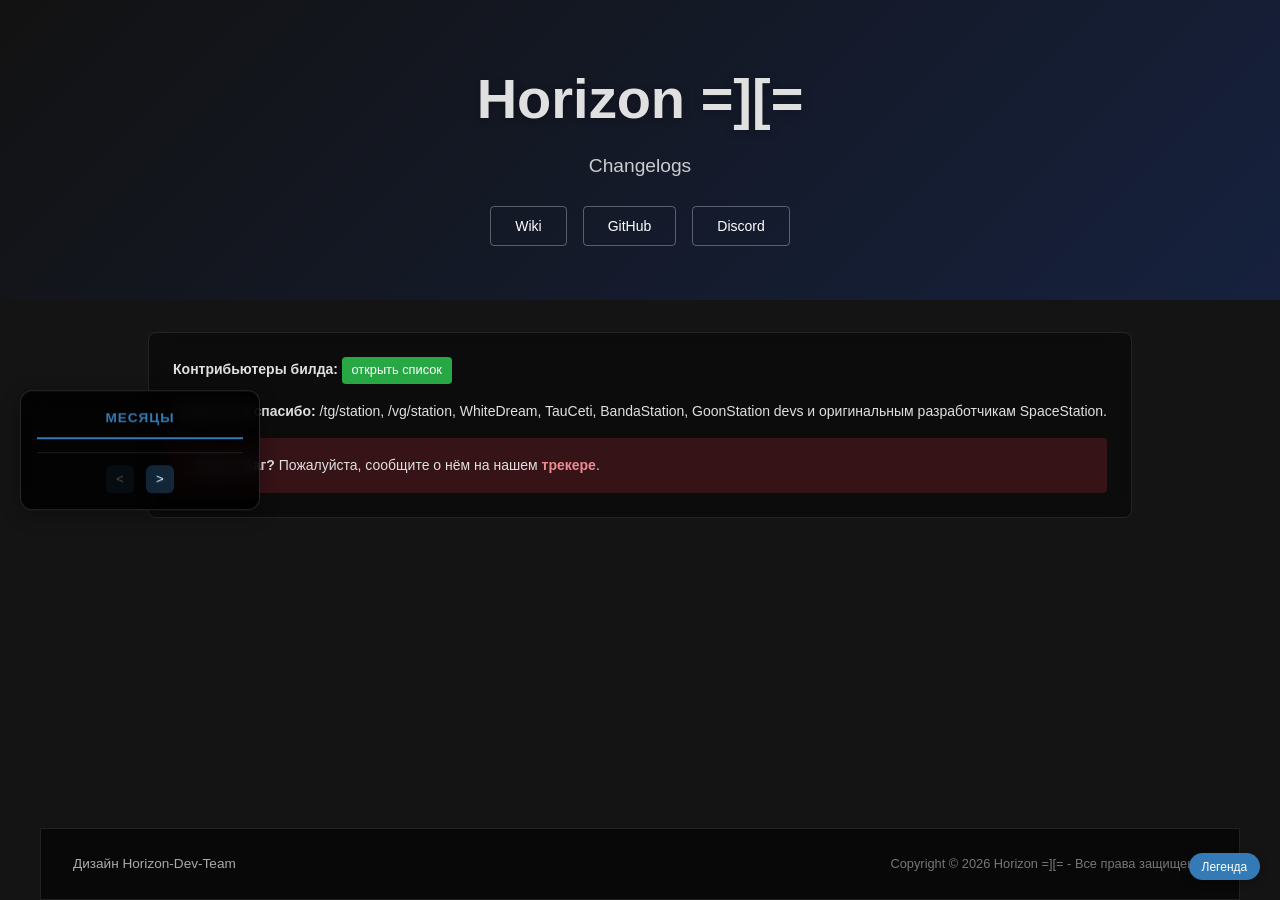
==== index_template.html @ 280d1e89 "changes prt1" ====
<!doctype html>
<html lang="ru">

<head>
  <title>Horizon "=][=" Changelogs</title>
  <base target="_blank">
  <meta charset="UTF-8">
  <meta name="description" content="Чейнджлоги Horizon =][=">
  <meta name="theme-color" content="#141c26">
  <meta http-equiv="X-UA-Compatible" content="IE=edge">
  <meta name="viewport" content="width=device-width, initial-scale=1">
  <meta name="apple-mobile-web-app-title" content="Horizon changelogs">
  <meta name="apple-mobile-web-app-status-bar-style" content="black">
  <meta name="apple-mobile-web-app-capable" content="yes">

  <link rel="icon" href="static/favicon.ico">
  <link rel="stylesheet" href="https://cdnjs.cloudflare.com/ajax/libs/font-awesome/6.7.2/css/all.min.css">
  <link rel="stylesheet" href="style/style.css">
  <script defer src="static/script.js"></script>
</head>

<body>
  <div class="app">
    <!-- HEADER -->
    <header class="header">
      <div class="header-bg">
        <div class="layer1"></div>
        <div class="layer2"></div>
        <div class="layer3"></div>
      </div>
      <div class="header-content">
        <h1>Horizon =][=</h1>
        <p class="lead">Changelogs</p>
        <nav class="header-nav">
          <a href="https://horizon-dev-team.github.io/handbook/" class="btn btn-outline" role="button">Wiki</a>
          <a href="https://github.com/horizon-dev-team/HORIZON-Project-Prototype" class="btn btn-outline"
            role="button">GitHub</a>
          <a href="https://discord.gg/" class="btn btn-outline" role="button">Discord</a>
        </nav>
      </div>
    </header>

    <!-- MAIN CONTENT -->
    <main class="container">
      <div class="bgimage" aria-hidden="true">
        <img src="static/bg-logo.svg" alt="">
      </div>

      <aside class="sidebar-filter">
        <div class="sidebar-filter-content">
          <div class="dates-list">
            <h3 class="sidebar-title">Месяцы</h3>
            <ul id="months-list-container">
            </ul>

            <div class="dates-pagination">
              <button class="pagination-prev" id="pagination-prev" disabled>
                &lt;
              </button>
              <button class="pagination-next" id="pagination-next">
                &gt;
              </button>
            </div>
          </div>
        </div>
      </aside>

      <div class="main-content">
        <div class="info-section">
          <div class="info-card">
            <p><strong>Контрибьютеры билда:</strong>
              <a href="https://github.com/horizon-dev-team/HORIZON-Project-Prototype/graphs/contributors"
                class="btn btn-success btn-sm">открыть список</a>
            </p>
            <p><strong>Отдельное спасибо:</strong> /tg/station, /vg/station, WhiteDream, TauCeti, BandaStation,
              GoonStation devs и оригинальным разработчикам SpaceStation.</p>
            <div class="alert alert-danger">
              <strong>Нашли баг?</strong> Пожалуйста, сообщите о нём на нашем
              <a
                href="https://github.com/horizon-dev-team/HORIZON-Project-Prototype/issues"><strong>трекере</strong></a>.
            </div>
          </div>
        </div>

        <!-- CHANGELOGS -->
        <div id="changelogs">
        <!-- Сюда будут вставлены сгенерированные чейнджлоги -->
        </div>
    </main>
  <!-- Legend -->
  <div class="legend-container">
    <button id="open-legend-button" class="btn-legend">Легенда</button>
    <div id="legend-text" class="legend-content">
      <div class="legend-grid">
        <div class="legend-item bugfix">Исправлена ошибка</div>
        <div class="legend-item rscadd">Новый контент, фичи</div>
        <div class="legend-item rscdel">Удаление контента, откаты фич</div>
        <div class="legend-item balance">Правки баланса</div>
        <div class="legend-item map">Карты, Руины и их изменение</div>
        <div class="legend-item ship">Корабли и их изменения</div>
        <div class="legend-item image">Респрайты, новые спрайты</div>
        <div class="legend-item sound">Звуки и всё, что с ними связано</div>
        <div class="legend-item tweak">Небольшие правки и изменения</div>
        <div class="legend-item qol">Упрощено использование механики</div>
        <div class="legend-item code_imp">Технические правки кода</div>
        <div class="legend-item refactor">Переработка кода</div>
        <div class="legend-item spellcheck">Исправление текста</div>
        <div class="legend-item localization">Перевод с Английского на Русский</div>
        <div class="legend-item admin">Изменения в кнопках администрации</div>
        <div class="legend-item server">Настройки конфигурации сервера</div>
      </div>
      <button id="close-legend-button" class="fas fa-times btn-close-legend"></button>
    </div>
  </div>
  <!-- FOOTER -->
  <div class="footer">
    <div class="footer-content">
      <div class="footer-left">Дизайн Horizon-Dev-Team</div>
      <div class="footer-right">Copyright © 2026 Horizon =][= - Все права защищены.</div>
    </div>
  </div>
  <script defer src="static/legend.js"></script>
  <script defer src="static/filter.js"></script>
</body>
</html>
---- style/style.css ----
* {
  margin: 0;
  padding: 0;
  box-sizing: border-box;
}

html, body {
  height: 100%;
  overflow-x: hidden;
}

body {
  background: linear-gradient(135deg, #141414 0%, #141414 100%);
  color: #e0e0e0;
  font-family: -apple-system, BlinkMacSystemFont, "Segoe UI", "Iosevka Aile Web", sans-serif;
  font-size: 14px;
  line-height: 1.6;
}

.app {
  min-height: 100vh;
  display: flex;
  flex-direction: column;
}

::-webkit-scrollbar {
  width: 12px;
  height: 12px;
}

::-webkit-scrollbar-track {
  background: #1a1a1f;
  border-radius: 6px;
}

::-webkit-scrollbar-thumb {
  background: #3a3a44;
  border-radius: 6px;
}
::-webkit-scrollbar-thumb:hover {
  background: #5a5a66;
}

.header {
  position: relative;
  min-height: 300px;
  display: flex;
  align-items: center;
  justify-content: center;
  text-align: center;
  overflow: hidden;
  background: linear-gradient(135deg, #121212 0%, #16213e 100%);
}

.header-bg {
  position: absolute;
  top: 0;
  left: 0;
  width: 100%;
  height: 100%;
  z-index: 0;
  opacity: 0.4;
}

@keyframes animateBackground {
  from {
    background-position: 0 0;
  }
  to {
    background-position: 0 -960px;
  }
}
.layer1, .layer2, .layer3 {
  position: absolute;
  width: 100%;
  height: 100%;
  top: 0;
  left: 0;
  background-repeat: repeat;
  pointer-events: none;
}

.layer1 {
  background-image: url("../img/layer1_fancy.png");
  animation: animateBackground 80s linear infinite;
}

.layer2 {
  background-image: url("../img/layer2_fancy.png");
  animation: animateBackground 40s linear infinite;
}

.layer3 {
  background-image: url("../img/layer3_fancy.png");
  animation: animateBackground 20s linear infinite;
}

.header-content {
  position: relative;
  z-index: 1;
  padding: 3rem 2rem;
}

.header h1 {
  font-size: 3.5rem;
  font-weight: 700;
  margin-bottom: 0.5rem;
  text-shadow: 0 2px 10px rgba(0, 0, 0, 0.3);
}

.header .lead {
  font-size: 1.2rem;
  opacity: 0.9;
  margin-bottom: 1.5rem;
}

.header-nav {
  display: flex;
  gap: 1rem;
  justify-content: center;
  flex-wrap: wrap;
}

.btn-outline {
  display: inline-block;
  padding: 0.5rem 1.5rem;
  border: 1px solid rgba(255, 255, 255, 0.3);
  background: transparent;
  color: #fff;
  text-decoration: none;
  border-radius: 4px;
  transition: all 0.3s;
}
.btn-outline:hover {
  background: rgba(255, 255, 255, 0.1);
  border-color: rgba(255, 255, 255, 0.5);
  color: #fff;
}

.container {
  max-width: 1200px;
  margin: 0 auto;
  padding: 2rem 0;
  flex: 1;
}
@media (max-width: 1240px) {
  .container {
    max-width: 95%;
  }
}
@media (max-width: 992px) {
  .container {
    padding: 2rem 0;
  }
}

.bgimage {
  position: fixed;
  top: 10%;
  bottom: 0;
  left: 0;
  right: 0;
  display: flex;
  justify-content: center;
  z-index: -1;
  opacity: 0.2;
}
.bgimage img {
  width: 60vmin;
}

.info-section {
  margin-bottom: 1rem;
}

.info-card {
  background: rgba(0, 0, 0, 0.4);
  border: 1px solid rgba(255, 255, 255, 0.1);
  border-radius: 8px;
  padding: 1.5rem;
  backdrop-filter: blur(10px);
}
.info-card p {
  margin-bottom: 1rem;
}
.info-card p:last-child {
  margin-bottom: 0;
}

.alert {
  background: rgba(220, 53, 69, 0.2);
  border-left: 4px solid #dc3545;
  padding: 1rem;
  border-radius: 4px;
}
.alert a {
  color: rgb(235.0632911392, 139.9367088608, 149.0506329114);
  text-decoration: none;
}
.alert a:hover {
  text-decoration: underline;
}

.btn-success {
  background: #28a745;
  color: #fff;
  padding: 0.25rem 0.75rem;
  border-radius: 4px;
  text-decoration: none;
  font-size: 0.85rem;
  display: inline-block;
  transition: background 0.3s;
}
.btn-success:hover {
  background: #218838;
  color: #fff;
}

.btn-sm {
  font-size: 0.8rem;
  padding: 0.2rem 0.6rem;
}

.date-header {
  font-size: 1.8rem;
  font-weight: 700;
  border-bottom: 3px solid #337ab7;
  width: 30%;
  margin-left: auto;
  margin-right: auto;
  text-align: center;
}

.changelog-date-section {
  margin-bottom: 2rem;
  text-align: center;
}
.changelog-date-section .date-header {
  margin-left: auto;
  margin-right: auto;
}
.changelog-date-section .source-group {
  text-align: left;
}

.source-group {
  margin-bottom: 2rem;
}

.source-header {
  font-size: 1.3rem;
  color: #337ab7;
  margin-bottom: 1rem;
  padding-left: 0.5rem;
  border-left: 3px solid #337ab7;
}

@media (max-width: 768px) {
  .header h1 {
    font-size: 2rem;
  }
  .container {
    padding: 1rem;
  }
  .date-header {
    font-size: 1.4rem;
  }
  .source-header {
    font-size: 1.1rem;
  }
}
.changelog-card {
  display: flex;
  background: rgba(0, 0, 0, 0.4);
  border: 1px solid rgba(255, 255, 255, 0.1);
  margin-bottom: 1rem;
  overflow: hidden;
  transition: transform 0.2s, box-shadow 0.2s;
  backdrop-filter: blur(5px);
}
.changelog-card:hover {
  transform: translateY(-2px);
  box-shadow: 0 4px 12px rgba(0, 0, 0, 0.3);
  background: rgba(0, 0, 0, 0.5);
}

.card-main {
  flex: 1;
  padding: 1rem;
}

.card-content {
  flex: 1;
}

.card-title {
  font-size: 1rem;
  margin-bottom: 0.25rem;
  display: flex;
  flex-wrap: wrap;
  align-items: center;
  gap: 0.5rem;
}
.card-title a {
  color: #fff;
  text-decoration: none;
  transition: color 0.2s;
}
.card-title a:hover {
  color: #5bc0de;
  text-decoration: underline;
}

.pr-number {
  display: inline-flex;
  align-items: center;
  gap: 0.4rem;
  background: rgb(139.7299270073, 76.6058394161, 245.3941605839);
  color: #fff;
  padding: 0.2rem 0.6rem;
  border-radius: 20px;
  font-size: 0.7rem;
  font-weight: 500;
  text-decoration: none;
  transition: all 0.2s;
}
.pr-number::before {
  font-family: "Font Awesome 6 Free";
  content: "\f126";
  font-weight: 900;
  font-size: 0.65rem;
}
.pr-number:hover {
  background: rgb(155.3649635036, 100.802919708, 246.697080292);
  box-shadow: 0 2px 4px rgba(0, 0, 0, 0.2);
  color: #fff;
  text-decoration: none;
}
.pr-number:hover {
  background: #ab7df8;
  box-shadow: 0 0 8px rgba(171, 125, 248, 0.6);
  color: #fff;
}

.card-sidebar {
  width: 180px;
  background: rgba(0, 0, 0, 0.3);
  border-left: 1px solid rgba(255, 255, 255, 0.1);
  padding: 1rem;
  display: flex;
  flex-direction: column;
  gap: 0.75rem;
}
.card-sidebar .pr-number {
  display: inline-flex;
  align-items: center;
  justify-content: center;
  gap: 0.4rem;
  background: rgba(255, 255, 255, 0.08);
  color: #ccc;
  padding: 0.3rem 0.6rem;
  border-radius: 4px;
  font-size: 0.7rem;
  font-weight: 500;
  text-decoration: none;
  transition: all 0.15s ease;
  width: 100%;
  text-align: center;
  border: 1px solid rgba(255, 255, 255, 0.15);
}
.card-sidebar .pr-number::before {
  font-family: "Font Awesome 6 Free";
  content: "\f126";
  font-weight: 900;
  font-size: 0.65rem;
}
.card-sidebar .pr-number:hover {
  background: rgba(171, 125, 248, 0.15);
  border-color: #ab7df8;
  color: #ab7df8;
  text-decoration: none;
}
.card-sidebar .pr-number:hover::before {
  color: #ab7df8;
}

.card-meta {
  font-size: 0.8rem;
  color: #aaa;
  margin-bottom: 0.75rem;
  display: flex;
  align-items: center;
  gap: 0.5rem;
  flex-wrap: wrap;
}

.author {
  color: #f39c12;
  text-decoration: none;
  display: inline-flex;
  align-items: center;
  gap: 0.3rem;
}
.author::before {
  font-family: "Font Awesome 6 Free";
  content: "\f007";
  font-weight: 900;
  font-size: 0.7rem;
}

.card-sidebar {
  width: 180px;
  background: rgba(0, 0, 0, 0.3);
  border-left: 1px solid rgba(255, 255, 255, 0.1);
  padding: 1rem;
  display: flex;
  flex-direction: column;
  gap: 0.75rem;
}

.sidebar-info {
  font-size: 0.75rem;
  color: #aaa;
  display: flex;
  flex-direction: column;
  gap: 0.5rem;
}
.sidebar-info div {
  display: flex;
  align-items: center;
  gap: 0.5rem;
}
.sidebar-info i {
  width: 16px;
  color: #777;
}

@media (max-width: 768px) {
  .changelog-card {
    flex-direction: column;
  }
  .card-main {
    padding: 0.75rem;
  }
  .card-sidebar {
    width: 100%;
    border-left: none;
    border-top: 1px solid rgba(255, 255, 255, 0.1);
    flex-direction: row;
    justify-content: space-between;
    align-items: center;
    padding: 0.75rem;
  }
  .card-sidebar .pr-number {
    width: auto;
    min-width: 70px;
    padding: 0.3rem 0.6rem;
    font-size: 0.7rem;
    margin: 0;
  }
  .card-sidebar .sidebar-info {
    flex-direction: row;
    gap: 0.75rem;
    width: auto;
  }
  .card-sidebar .sidebar-info div {
    font-size: 0.7rem;
  }
  .card-sidebar .sidebar-info div i {
    font-size: 0.65rem;
  }
  .card-title {
    font-size: 0.8rem;
    margin-bottom: 0.25rem;
  }
  .card-meta {
    font-size: 0.7rem;
    margin-bottom: 0.5rem;
  }
  .changelog li {
    font-size: 0.75rem;
    padding: 2px 6px 2px 5px;
    margin-bottom: 3px;
  }
  .date-header {
    font-size: 1rem;
    border-bottom-width: 2px;
    padding-bottom: 0.25rem;
    margin-bottom: 0.5rem;
  }
}
.fix, .admin, .bugfix, .add, .rscadd, .del, .rscdel,
.refactor, .code_imp, .image, .qol, .sound, .spellcheck,
.ru, .localization, .tweak, .performance, .experiment,
.balance, .map, .ship, .server, .label-changelog {
  background-color: rgba(51.25, 51.25, 51.25, 0.5);
}
.fix::before, .admin::before, .bugfix::before, .add::before, .rscadd::before, .del::before, .rscdel::before,
.refactor::before, .code_imp::before, .image::before, .qol::before, .sound::before, .spellcheck::before,
.ru::before, .localization::before, .tweak::before, .performance::before, .experiment::before,
.balance::before, .map::before, .ship::before, .server::before, .label-changelog::before {
  font-family: "Font Awesome 6 Free";
  font-weight: 900;
  margin-right: 8px;
  display: inline-block;
}

.bugfix::before {
  content: "\f188";
  color: #99dba1;
}

.rscadd::before {
  content: "\f058";
  color: #23c358;
}

.rscdel::before {
  content: "\f057";
  color: #dd3c3c;
}

.image::before {
  content: "\f03e";
  color: #54e0e0;
}

.map::before {
  content: "\f279";
  color: #54e0e0;
}

.ship::before {
  content: "\f197";
  color: #54e0e0;
}

.sound::before {
  content: "\f025";
  color: #54e0e0;
}

.spellcheck::before {
  content: "\f891";
  color: #fff;
}

.ru::before, .localization::before {
  content: "\f1ab";
  color: #fff;
}

.tweak::before {
  content: "\f0ad";
  color: #23c358;
}

.qol::before {
  content: "\f4be";
  color: #23c358;
}

.performance::before {
  content: "\f0e4";
  color: #f2a60d;
}

.experiment::before {
  content: "\f0c3";
  color: #f2a60d;
}

.balance::before {
  content: "\f516";
  color: #fcd203;
}

.refactor::before {
  content: "\f1c0";
  color: #888;
}

.code_imp::before {
  content: "\f121";
  color: #708090;
}

.admin::before {
  content: "\f505";
  color: #bb47d1;
}

.server::before {
  content: "\f233";
  color: #bb47d1;
}

.label-changelog::before {
  content: "\f02e";
  color: rgb(51.25, 51.25, 51.25);
}

.changelog li.bugfix {
  border-left-color: #99dba1 !important;
}
.changelog li.rscadd {
  border-left-color: #23c358 !important;
}
.changelog li.rscdel {
  border-left-color: #dd3c3c !important;
}
.changelog li.balance {
  border-left-color: #fcd203 !important;
}
.changelog li.qol {
  border-left-color: #23c358 !important;
}
.changelog li.spellcheck {
  border-left-color: #fff !important;
}
.changelog li.admin {
  border-left-color: #bb47d1 !important;
}
.changelog li.refactor {
  border-left-color: #888 !important;
}
.changelog li.image {
  border-left-color: #54e0e0 !important;
}
.changelog li.map {
  border-left-color: #54e0e0 !important;
}
.changelog li.ship {
  border-left-color: #54e0e0 !important;
}
.changelog li.sound {
  border-left-color: #54e0e0 !important;
}
.changelog li.tweak {
  border-left-color: #23c358 !important;
}
.changelog li.code_imp {
  border-left-color: #708090 !important;
}
.changelog li.performance {
  border-left-color: #f2a60d !important;
}
.changelog li.experiment {
  border-left-color: #f2a60d !important;
}
.changelog li.server {
  border-left-color: #bb47d1 !important;
}
.changelog li.localization {
  border-left-color: #fff !important;
}
.changelog li.ru {
  border-left-color: #fff !important;
}

.sidebar-filter {
  position: absolute;
  left: 20px;
  top: 0;
  width: 240px;
  z-index: 100;
}
@media (max-width: 992px) {
  .sidebar-filter {
    position: static;
    width: 100%;
    margin-bottom: 2rem;
  }
}

.sidebar-filter-content {
  position: sticky;
  top: 20px;
  background: rgba(0, 0, 0, 0.75);
  backdrop-filter: blur(10px);
  border: 1px solid rgba(255, 255, 255, 0.15);
  border-radius: 12px;
  padding: 1rem;
  box-shadow: 0 4px 20px rgba(0, 0, 0, 0.3);
}
@media (max-width: 992px) {
  .sidebar-filter-content {
    position: static;
    backdrop-filter: blur(5px);
  }
}

.sidebar-title {
  font-size: 0.8rem;
  font-weight: 600;
  margin-bottom: 0.8rem;
  padding-bottom: 0.5rem;
  border-bottom: 2px solid #337ab7;
  color: #337ab7;
  text-transform: uppercase;
  letter-spacing: 1px;
  text-align: center;
}

@media (max-width: 992px) {
  .dates-desktop {
    display: none;
  }
}

.dates-mobile {
  display: none;
}
@media (max-width: 992px) {
  .dates-mobile {
    display: block;
  }
}

.dates-list ul {
  list-style: none;
  margin: 0;
  padding: 0;
}
.dates-list ul li {
  cursor: pointer;
  padding: 8px 12px;
  margin: 4px 0;
  border-radius: 6px;
  transition: all 0.2s;
  text-align: center;
}
.dates-list ul li b {
  color: #aaa;
  font-weight: 500;
  font-size: 0.85rem;
  transition: color 0.2s;
}
.dates-list ul li:hover {
  background: rgba(51, 122, 183, 0.2);
  transform: translateX(3px);
}
.dates-list ul li:hover b {
  color: rgb(118.9230769231, 171.7179487179, 217.0769230769);
}
.dates-list ul li.active {
  background: #337ab7;
}
.dates-list ul li.active b {
  color: #fff;
  font-weight: 600;
}
.dates-list ul li.active:hover {
  background: #286090;
  transform: translateX(0);
}

.dates-pagination {
  display: flex;
  align-items: center;
  justify-content: center;
  gap: 0.75rem;
  margin-top: 0.75rem;
  padding-top: 0.75rem;
  border-top: 1px solid rgba(255, 255, 255, 0.1);
}
.dates-pagination button {
  background: rgba(51, 122, 183, 0.3);
  border: none;
  width: 28px;
  height: 28px;
  border-radius: 6px;
  cursor: pointer;
  color: #fff;
  transition: all 0.2s;
  display: flex;
  align-items: center;
  justify-content: center;
}
.dates-pagination button i {
  font-size: 0.7rem;
}
.dates-pagination button:hover:not(:disabled) {
  background: #337ab7;
  transform: scale(1.05);
}
.dates-pagination button:disabled {
  opacity: 0.3;
  cursor: not-allowed;
}
.dates-pagination .pagination-info {
  font-size: 0.7rem;
  color: #aaa;
}

.dates-mobile select {
  width: 100%;
  padding: 8px 12px;
  background: rgba(0, 0, 0, 0.5);
  border: 1px solid rgba(255, 255, 255, 0.2);
  border-radius: 6px;
  color: #fff;
  font-size: 0.85rem;
  cursor: pointer;
}
.dates-mobile select:hover {
  background: rgba(51, 122, 183, 0.2);
  border-color: #337ab7;
}
.dates-mobile select:focus {
  outline: none;
  border-color: #337ab7;
}

.main-content {
  max-width: 1200px;
  margin: 0 auto;
}
@media (max-width: 992px) {
  .main-content {
    max-width: 100%;
  }
}

.legend-container {
  position: fixed;
  right: 20px;
  bottom: 20px;
  z-index: 200;
}
@media (max-width: 768px) {
  .legend-container {
    right: 10px;
    bottom: 10px;
  }
}

.btn-legend {
  background: #337ab7;
  color: #fff;
  border: none;
  padding: 0.4rem 0.8rem;
  border-radius: 20px;
  cursor: pointer;
  font-size: 0.75rem;
  transition: all 0.3s ease;
  display: inline-flex;
  align-items: center;
  gap: 0.4rem;
  box-shadow: 0 2px 8px rgba(0, 0, 0, 0.3);
}
.btn-legend i {
  font-size: 0.7rem;
}
.btn-legend:hover {
  background: #286090;
  transform: translateY(-2px);
  box-shadow: 0 4px 12px rgba(51, 122, 183, 0.4);
}

.legend-content {
  display: none;
  position: fixed;
  right: 20px;
  bottom: 60px;
  width: 320px;
  max-height: 70vh;
  background: rgba(0, 0, 0, 0.95);
  backdrop-filter: blur(10px);
  border: 1px solid rgba(255, 255, 255, 0.2);
  border-radius: 12px;
  padding: 1rem;
  box-shadow: 0 8px 32px rgba(0, 0, 0, 0.4);
  overflow-y: auto;
}
@media (max-width: 768px) {
  .legend-content {
    right: 10px;
    bottom: 50px;
    width: calc(100% - 20px);
    max-width: 320px;
  }
}
.legend-content.show {
  display: block;
  animation: fadeInUp 0.3s ease-out;
}
.legend-content.hide {
  animation: fadeOutDown 0.3s ease-out;
}

@keyframes fadeInUp {
  from {
    opacity: 0;
    transform: translateY(20px);
  }
  to {
    opacity: 1;
    transform: translateY(0);
  }
}
@keyframes fadeOutDown {
  from {
    opacity: 1;
    transform: translateY(0);
  }
  to {
    opacity: 0;
    transform: translateY(20px);
  }
}
.legend-grid {
  display: flex;
  flex-direction: column;
  gap: 0.5rem;
}

.legend-item {
  padding: 6px 8px;
  border-left: 3px solid;
  font-size: 0.75rem;
  transition: all 0.2s;
  border-radius: 0 6px 6px 0;
}
.legend-item i {
  margin-right: 8px;
  width: 20px;
}
.legend-item:hover {
  transform: translateX(4px);
  background: rgba(255, 255, 255, 0.05);
}
.legend-item.bugfix {
  border-left-color: #99dba1;
}
.legend-item.rscadd {
  border-left-color: #23c358;
}
.legend-item.rscdel {
  border-left-color: #dd3c3c;
}
.legend-item.map {
  border-left-color: #54e0e0;
}
.legend-item.ship {
  border-left-color: #54e0e0;
}
.legend-item.image {
  border-left-color: #54e0e0;
}
.legend-item.sound {
  border-left-color: #54e0e0;
}
.legend-item.balance {
  border-left-color: #fcd203;
}
.legend-item.tweak {
  border-left-color: #23c358;
}
.legend-item.qol {
  border-left-color: #23c358;
}
.legend-item.code_imp {
  border-left-color: #708090;
}
.legend-item.refactor {
  border-left-color: #888;
}
.legend-item.experiment {
  border-left-color: #f2a60d;
}
.legend-item.performance {
  border-left-color: #f2a60d;
}
.legend-item.spellcheck {
  border-left-color: #fff;
}
.legend-item.localization {
  border-left-color: #fff;
}
.legend-item.admin {
  border-left-color: #bb47d1;
}
.legend-item.server {
  border-left-color: #bb47d1;
}

.btn-close-legend {
  position: absolute;
  top: 0.5rem;
  right: 0.5rem;
  background: #dc3545;
  color: #fff;
  border: none;
  width: 24px;
  height: 24px;
  border-radius: 6px;
  cursor: pointer;
  transition: all 0.3s;
  display: flex;
  align-items: center;
  justify-content: center;
  padding: 0;
}

.footer {
  width: 100%;
  max-width: 1200px;
  margin: 0 auto;
  background: rgba(0, 0, 0, 0.6);
  border: 1px solid rgba(255, 255, 255, 0.1);
  padding: 1.5rem 2rem;
}
@media (max-width: 1240px) {
  .footer {
    max-width: 95%;
  }
}
@media (max-width: 992px) {
  .footer {
    padding: 1.25rem 1.5rem;
  }
}
@media (max-width: 768px) {
  .footer {
    max-width: 100%;
    padding: 1rem;
  }
}

.footer-content {
  margin: 0 auto;
  display: flex;
  justify-content: space-between;
  align-items: center;
  flex-wrap: wrap;
  gap: 1rem;
}
@media (max-width: 768px) {
  .footer-content {
    flex-direction: column;
    text-align: center;
    gap: 0.75rem;
  }
}

.footer-left {
  font-size: 0.85rem;
  color: #aaa;
}
.footer-left a {
  color: #28a745;
  text-decoration: none;
  padding: 0.2rem 0.5rem;
  border-radius: 4px;
  transition: all 0.2s;
}
.footer-left a:hover {
  background: rgba(40, 167, 69, 0.2);
  color: rgb(51.6956521739, 206.3043478261, 87);
}
@media (max-width: 768px) {
  .footer-left {
    font-size: 0.8rem;
  }
}

.footer-right {
  font-size: 0.8rem;
  color: #777;
}
@media (max-width: 768px) {
  .footer-right {
    font-size: 0.75rem;
  }
}

.sidebar-filter {
  position: fixed;
  left: 20px;
  top: 50%;
  transform: translateY(-50%);
  width: 240px;
  z-index: 100;
}
@media (max-width: 992px) {
  .sidebar-filter {
    position: static;
    transform: none;
    width: 100%;
    margin-bottom: 2rem;
  }
}

.sidebar-filter-content {
  background: rgba(0, 0, 0, 0.85);
  backdrop-filter: blur(10px);
  border: 1px solid rgba(255, 255, 255, 0.15);
  border-radius: 12px;
  padding: 1rem;
  box-shadow: 0 4px 20px rgba(0, 0, 0, 0.3);
}

.sidebar-title {
  font-size: 0.85rem;
  font-weight: 600;
  margin-bottom: 0.8rem;
  padding-bottom: 0.5rem;
  border-bottom: 2px solid #337ab7;
  color: #337ab7;
  text-transform: uppercase;
  letter-spacing: 1px;
  text-align: center;
}

.current-month {
  margin-bottom: 1rem;
}

.month-trigger {
  background: rgba(51, 122, 183, 0.2);
  border: 1px solid rgba(51, 122, 183, 0.5);
  border-radius: 8px;
  padding: 10px 12px;
  cursor: pointer;
  display: flex;
  align-items: center;
  justify-content: space-between;
  transition: all 0.2s;
}
.month-trigger b {
  color: #337ab7;
  font-size: 0.9rem;
  font-weight: 600;
}
.month-trigger .month-arrow {
  color: #337ab7;
  font-size: 0.7rem;
  transition: transform 0.2s;
}
.month-trigger:hover {
  background: rgba(51, 122, 183, 0.3);
  border-color: #337ab7;
}

.dates-dropdown {
  list-style: none;
  margin: 0;
  margin-top: 8px;
  padding: 0;
  max-height: 0;
  overflow: hidden;
  transition: max-height 0.3s ease-out;
}
.dates-dropdown.open {
  max-height: 300px;
  overflow-y: auto;
}
.dates-dropdown.open::-webkit-scrollbar {
  width: 4px;
}
.dates-dropdown.open::-webkit-scrollbar-track {
  background: rgba(255, 255, 255, 0.1);
  border-radius: 4px;
}
.dates-dropdown.open::-webkit-scrollbar-thumb {
  background: #337ab7;
  border-radius: 4px;
}
.dates-dropdown li {
  cursor: pointer;
  padding: 8px 12px;
  margin: 4px 0;
  border-radius: 6px;
  text-align: center;
  transition: all 0.2s;
}
.dates-dropdown li b {
  color: #aaa;
  font-weight: 500;
  font-size: 0.85rem;
}
.dates-dropdown li:hover {
  background: rgba(51, 122, 183, 0.2);
}
.dates-dropdown li:hover b {
  color: rgb(118.9230769231, 171.7179487179, 217.0769230769);
}
.dates-dropdown li.active {
  background: #337ab7;
}
.dates-dropdown li.active b {
  color: #fff;
  font-weight: 600;
}

.month-navigation {
  display: flex;
  align-items: center;
  justify-content: center;
  gap: 1rem;
  padding-top: 0.75rem;
  border-top: 1px solid rgba(255, 255, 255, 0.1);
}
.month-navigation button {
  background: rgba(51, 122, 183, 0.3);
  border: none;
  width: 32px;
  height: 32px;
  border-radius: 8px;
  cursor: pointer;
  color: #fff;
  font-size: 1rem;
  font-weight: bold;
  transition: all 0.2s;
}
.month-navigation button:hover:not(:disabled) {
  background: #337ab7;
  transform: scale(1.05);
}
.month-navigation button:disabled {
  opacity: 0.3;
  cursor: not-allowed;
}

.changelog {
  list-style: none;
  padding: 0;
  margin: 0;
}
.changelog li {
  padding: 2px 10px 2px 5px;
  margin: 0 0 5px 0;
  border-left: 3px solid;
  background-position: 6px center;
  background-repeat: no-repeat;
  word-wrap: break-word;
}

/*# sourceMappingURL=style.css.map */
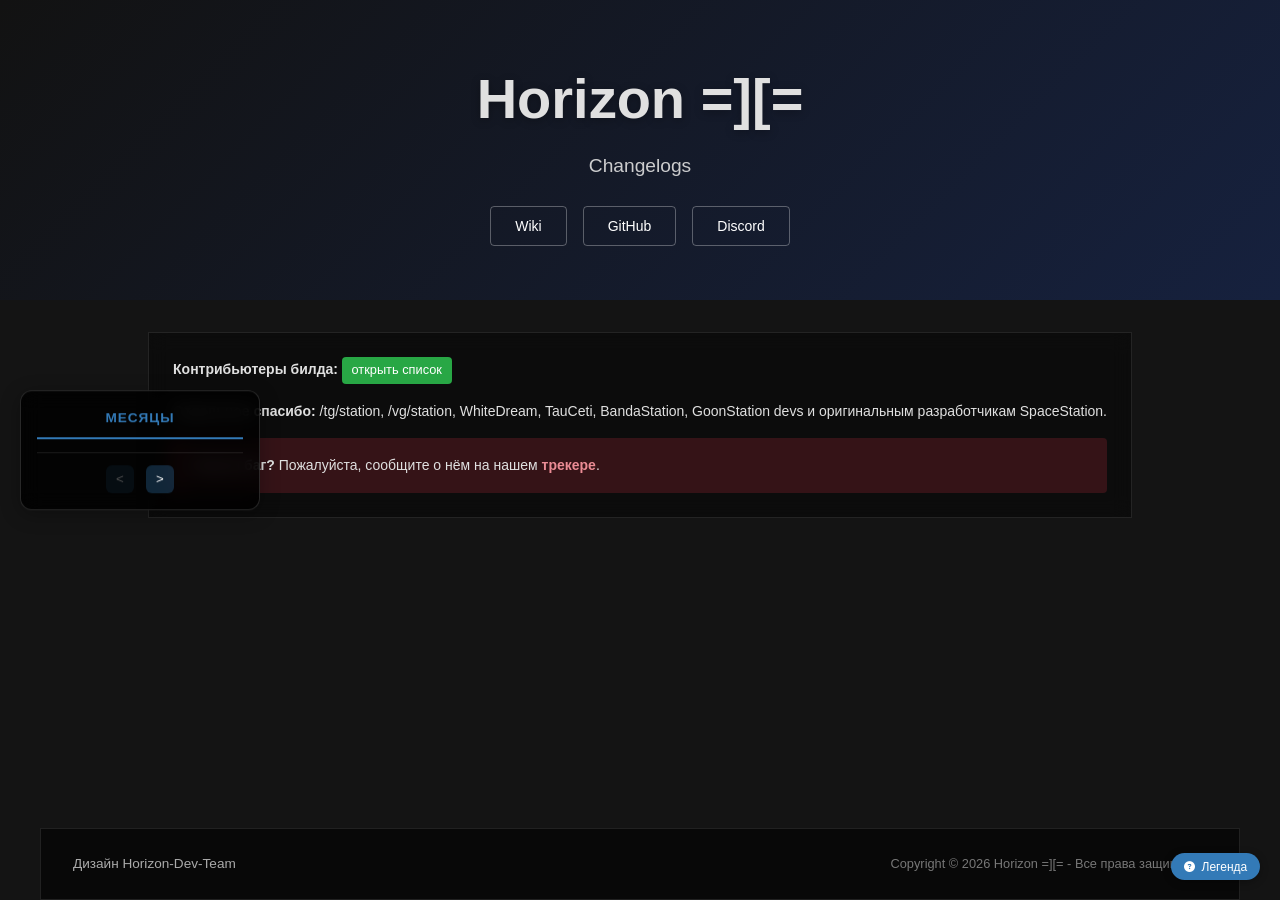
==== commit 0c920fbb: "style fixes" ====
--- a/index_template.html
+++ b/index_template.html
@@ -109,7 +109,6 @@
         <div class="legend-item admin">Изменения в кнопках администрации</div>
         <div class="legend-item server">Настройки конфигурации сервера</div>
       </div>
-      <button id="close-legend-button" class="fas fa-times btn-close-legend"></button>
     </div>
   </div>
   <!-- FOOTER -->
--- a/style/style.css
+++ b/style/style.css
@@ -176,7 +176,6 @@
 .info-card {
   background: rgba(0, 0, 0, 0.4);
   border: 1px solid rgba(255, 255, 255, 0.1);
-  border-radius: 8px;
   padding: 1.5rem;
   backdrop-filter: blur(10px);
 }
@@ -658,6 +657,16 @@
   border-left-color: #fff !important;
 }
 
+.fas,
+.far,
+.fab {
+  display: inline-flex;
+  align-items: center;
+  justify-content: center;
+  line-height: 1;
+  vertical-align: middle;
+}
+
 .sidebar-filter {
   position: absolute;
   left: 20px;
@@ -849,13 +858,20 @@
   gap: 0.4rem;
   box-shadow: 0 2px 8px rgba(0, 0, 0, 0.3);
 }
-.btn-legend i {
+.btn-legend::before {
+  font-family: "Font Awesome 6 Free";
+  content: "\f059";
+  font-weight: 900;
   font-size: 0.7rem;
 }
 .btn-legend:hover {
   background: #286090;
-  transform: translateY(-2px);
-  box-shadow: 0 4px 12px rgba(51, 122, 183, 0.4);
+  transform: translateY(-1px);
+}
+.btn-legend.active {
+  background: rgb(34.3269230769, 82.1153846154, 123.1730769231);
+  box-shadow: inset 0 1px 3px rgba(0, 0, 0, 0.3);
+  transform: translateY(0);
 }
 
 .legend-content {
@@ -872,6 +888,9 @@
   padding: 1rem;
   box-shadow: 0 8px 32px rgba(0, 0, 0, 0.4);
   overflow-y: auto;
+  opacity: 0;
+  transform: translateY(20px);
+  transition: opacity 0.3s ease, transform 0.3s ease;
 }
 @media (max-width: 768px) {
   .legend-content {
@@ -882,33 +901,18 @@
   }
 }
 .legend-content.show {
-  display: block;
-  animation: fadeInUp 0.3s ease-out;
+  opacity: 1;
+  transform: translateY(0);
 }
 .legend-content.hide {
-  animation: fadeOutDown 0.3s ease-out;
-}
-
-@keyframes fadeInUp {
-  from {
-    opacity: 0;
-    transform: translateY(20px);
-  }
-  to {
-    opacity: 1;
-    transform: translateY(0);
-  }
-}
-@keyframes fadeOutDown {
-  from {
-    opacity: 1;
-    transform: translateY(0);
-  }
-  to {
-    opacity: 0;
-    transform: translateY(20px);
-  }
-}
+  opacity: 0;
+  transform: translateY(20px);
+}
+
+.btn-close-legend {
+  display: none;
+}
+
 .legend-grid {
   display: flex;
   flex-direction: column;
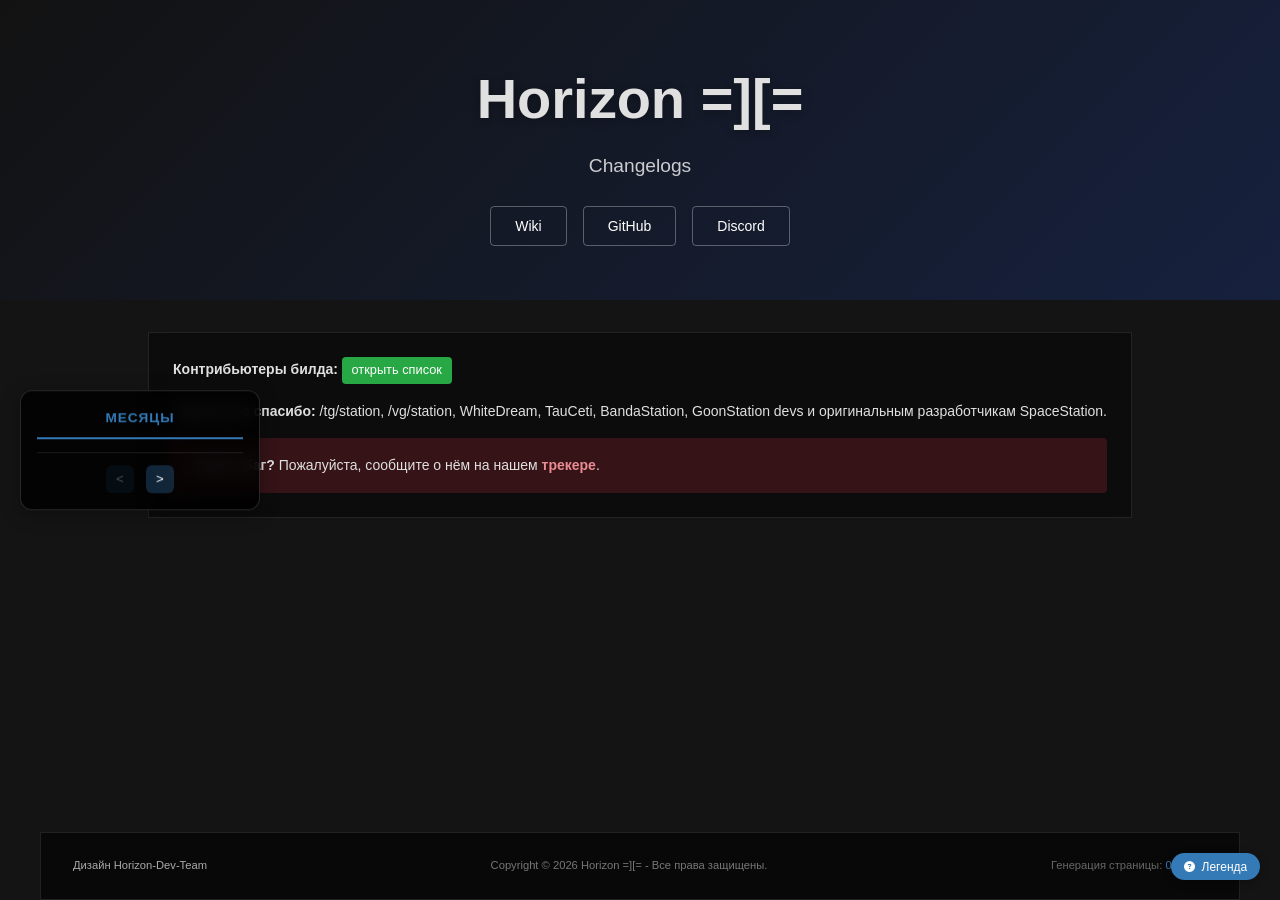
==== commit 257c9d67: "remove: renamed script and fix" ====
--- a/index_template.html
+++ b/index_template.html
@@ -16,7 +16,6 @@
   <link rel="icon" href="static/favicon.ico">
   <link rel="stylesheet" href="https://cdnjs.cloudflare.com/ajax/libs/font-awesome/6.7.2/css/all.min.css">
   <link rel="stylesheet" href="style/style.css">
-  <script defer src="static/script.js"></script>
 </head>
 
 <body>
@@ -116,6 +115,7 @@
     <div class="footer-content">
       <div class="footer-left">Дизайн Horizon-Dev-Team</div>
       <div class="footer-right">Copyright © 2026 Horizon =][= - Все права защищены.</div>
+      <div class="footer-load-time">Генерация страницы: <span id="load-time">...</span> сек</div>
     </div>
   </div>
   <script defer src="static/legend.js"></script>
--- a/style/style.css
+++ b/style/style.css
@@ -1033,50 +1033,44 @@
 }
 
 .footer-content {
-  margin: 0 auto;
   display: flex;
   justify-content: space-between;
   align-items: center;
   flex-wrap: wrap;
-  gap: 1rem;
+  gap: 0.5rem;
 }
 @media (max-width: 768px) {
   .footer-content {
     flex-direction: column;
     text-align: center;
-    gap: 0.75rem;
+    gap: 0.5rem;
+  }
+}
+
+.footer-left,
+.footer-right,
+.footer-load-time {
+  font-size: 0.7rem;
+  color: #777;
+}
+@media (max-width: 768px) {
+  .footer-left,
+  .footer-right,
+  .footer-load-time {
+    font-size: 0.65rem;
   }
 }
 
 .footer-left {
-  font-size: 0.85rem;
   color: #aaa;
 }
-.footer-left a {
-  color: #28a745;
-  text-decoration: none;
-  padding: 0.2rem 0.5rem;
-  border-radius: 4px;
-  transition: all 0.2s;
-}
-.footer-left a:hover {
-  background: rgba(40, 167, 69, 0.2);
-  color: rgb(51.6956521739, 206.3043478261, 87);
-}
-@media (max-width: 768px) {
-  .footer-left {
-    font-size: 0.8rem;
-  }
-}
-
-.footer-right {
-  font-size: 0.8rem;
-  color: #777;
-}
-@media (max-width: 768px) {
-  .footer-right {
-    font-size: 0.75rem;
-  }
+
+.footer-load-time {
+  color: #666;
+}
+.footer-load-time span {
+  color: #337ab7;
+  font-weight: 500;
 }
 
 .sidebar-filter {
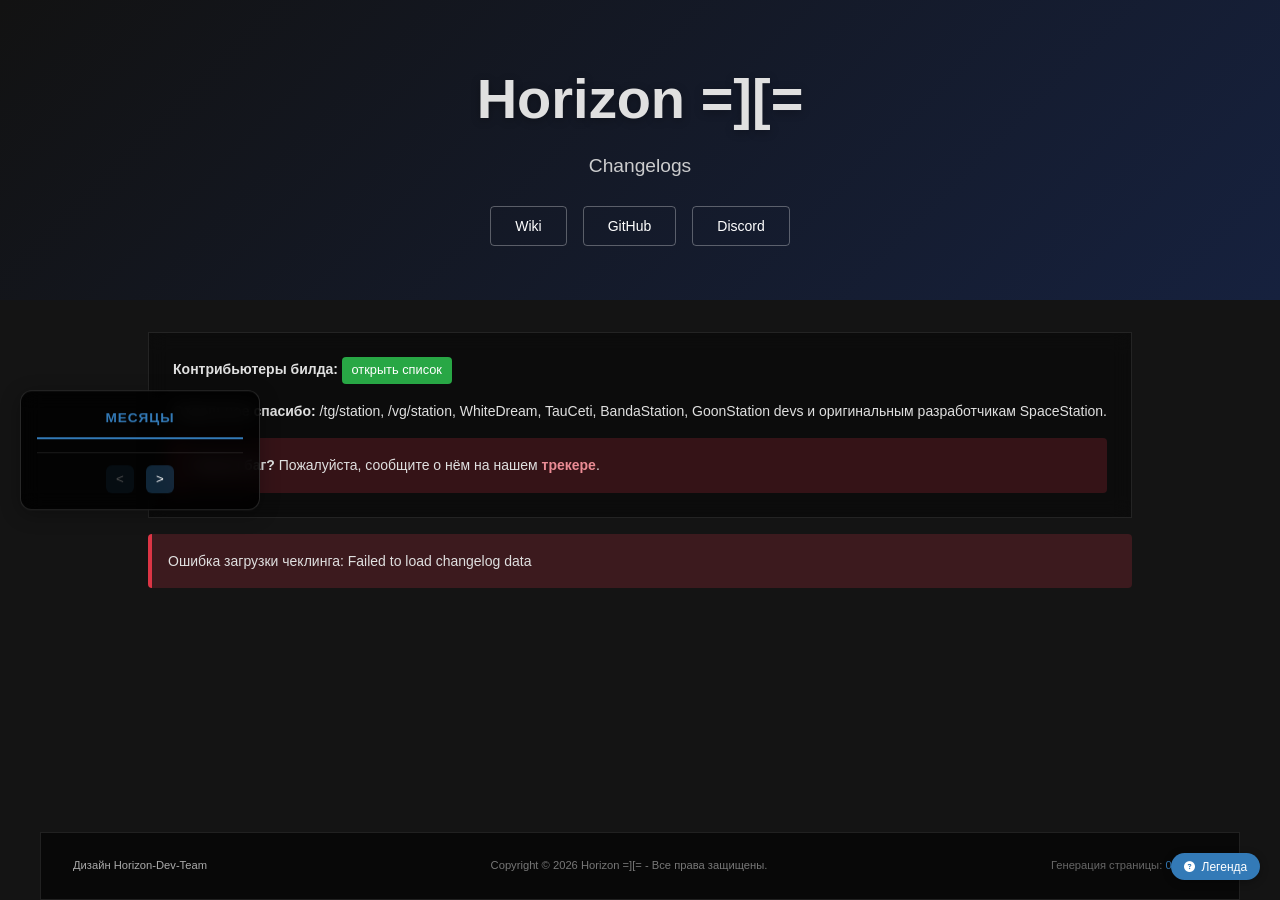
==== commit 9e11507f: "хуй" ====
--- a/index_template.html
+++ b/index_template.html
@@ -120,5 +120,6 @@
   </div>
   <script defer src="static/legend.js"></script>
   <script defer src="static/filter.js"></script>
+  <script defer src="static/changelog.js"></script>
 </body>
 </html>
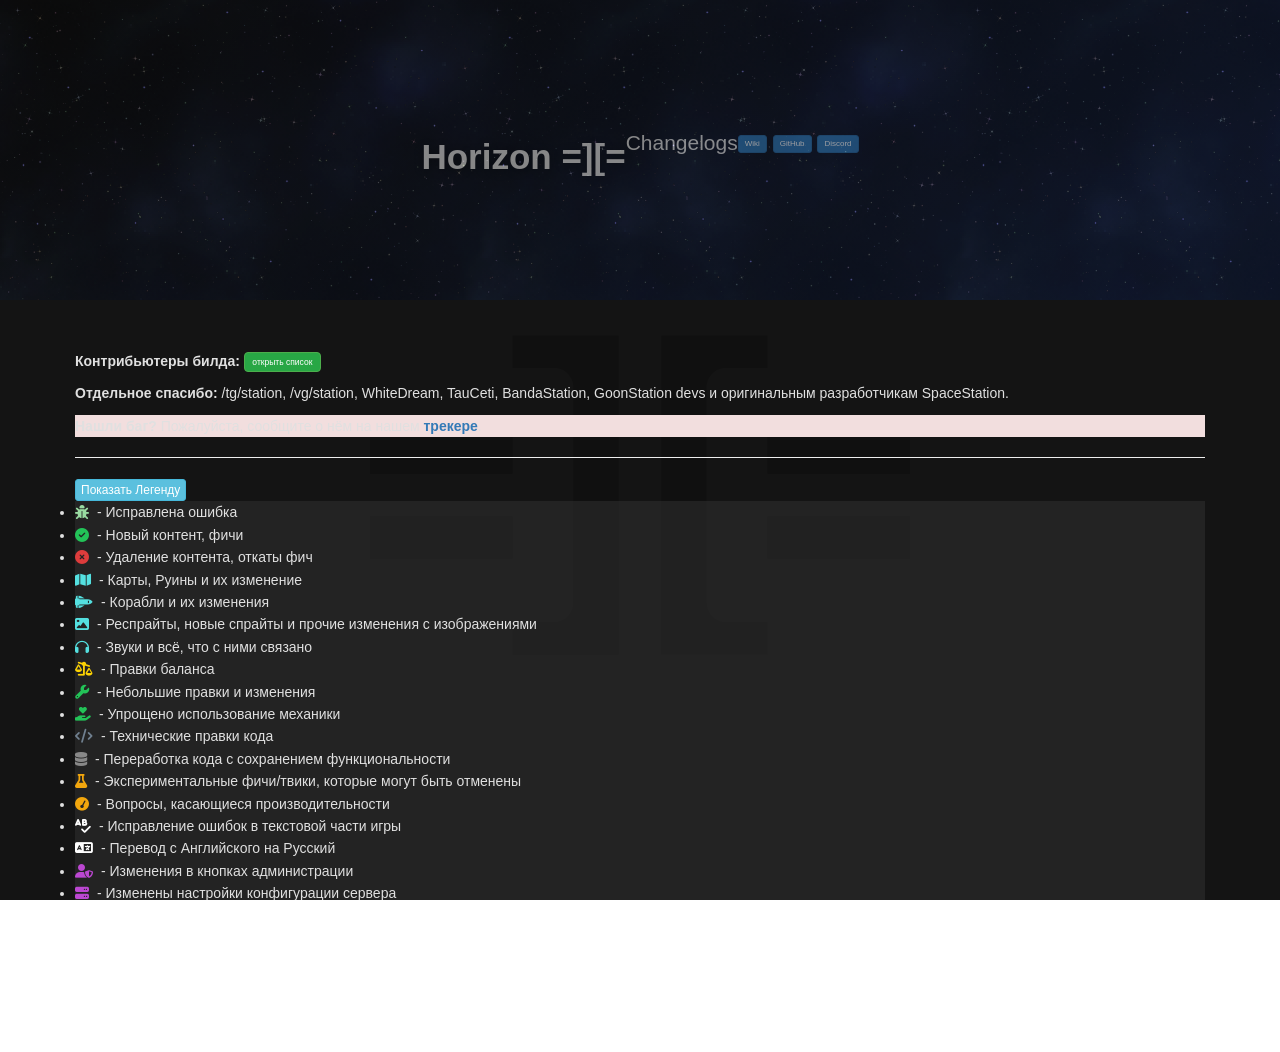
==== commit 514bedfe: "Global remake v3" ====
--- a/index_template.html
+++ b/index_template.html
@@ -1,7 +1,6 @@
 <!doctype html>
 <html lang="ru">
-
-<head>
+ <head>
   <title>Horizon "=][=" Changelogs</title>
   <base target="_blank">
   <meta charset="UTF-8">
@@ -14,112 +13,77 @@
   <meta name="apple-mobile-web-app-capable" content="yes">
 
   <link rel="icon" href="static/favicon.ico">
+  <link rel="stylesheet" href="https://stackpath.bootstrapcdn.com/bootstrap/3.4.0/css/bootstrap.min.css" integrity="sha384-PmY9l28YgO4JwMKbTvgaS7XNZJ30MK9FAZjjzXtlqyZCqBY6X6bXIkM++IkyinN+" crossorigin="anonymous">
   <link rel="stylesheet" href="https://cdnjs.cloudflare.com/ajax/libs/font-awesome/6.7.2/css/all.min.css">
   <link rel="stylesheet" href="style/style.css">
-</head>
-
-<body>
+  <script defer src="https://code.jquery.com/jquery-3.3.1.min.js" integrity="sha256-FgpCb/KJQlLNfOu91ta32o/NMZxltwRo8QtmkMRdAu8=" crossorigin="anonymous"></script>
+  <script defer src="https://stackpath.bootstrapcdn.com/bootstrap/3.4.0/js/bootstrap.min.js" integrity="sha384-vhJnz1OVIdLktyixHY4Uk3OHEwdQqPppqYR8+5mjsauETgLOcEynD9oPHhhz18Nw" crossorigin="anonymous"></script>
+  <script defer src="static/script.js"></script>
+ </head>
+ <body>
   <div class="app">
-    <!-- HEADER -->
-    <header class="header">
-      <div class="header-bg">
-        <div class="layer1"></div>
-        <div class="layer2"></div>
-        <div class="layer3"></div>
-      </div>
-      <div class="header-content">
-        <h1>Horizon =][=</h1>
-        <p class="lead">Changelogs</p>
-        <nav class="header-nav">
-          <a href="https://horizon-dev-team.github.io/handbook/" class="btn btn-outline" role="button">Wiki</a>
-          <a href="https://github.com/horizon-dev-team/HORIZON-Project-Prototype" class="btn btn-outline"
-            role="button">GitHub</a>
-          <a href="https://discord.gg/" class="btn btn-outline" role="button">Discord</a>
-        </nav>
-      </div>
-    </header>
-
-    <!-- MAIN CONTENT -->
-    <main class="container">
-      <div class="bgimage" aria-hidden="true">
-        <img src="static/bg-logo.svg" alt="">
-      </div>
-
-      <aside class="sidebar-filter">
-        <div class="sidebar-filter-content">
-          <div class="dates-list">
-            <h3 class="sidebar-title">Месяцы</h3>
-            <ul id="months-list-container">
-            </ul>
-
-            <div class="dates-pagination">
-              <button class="pagination-prev" id="pagination-prev" disabled>
-                &lt;
-              </button>
-              <button class="pagination-next" id="pagination-next">
-                &gt;
-              </button>
-            </div>
-          </div>
-        </div>
-      </aside>
-
-      <div class="main-content">
-        <div class="info-section">
-          <div class="info-card">
-            <p><strong>Контрибьютеры билда:</strong>
-              <a href="https://github.com/horizon-dev-team/HORIZON-Project-Prototype/graphs/contributors"
-                class="btn btn-success btn-sm">открыть список</a>
-            </p>
-            <p><strong>Отдельное спасибо:</strong> /tg/station, /vg/station, WhiteDream, TauCeti, BandaStation,
-              GoonStation devs и оригинальным разработчикам SpaceStation.</p>
-            <div class="alert alert-danger">
-              <strong>Нашли баг?</strong> Пожалуйста, сообщите о нём на нашем
-              <a
-                href="https://github.com/horizon-dev-team/HORIZON-Project-Prototype/issues"><strong>трекере</strong></a>.
-            </div>
-          </div>
-        </div>
-
-        <!-- CHANGELOGS -->
-        <div id="changelogs">
-        <!-- Сюда будут вставлены сгенерированные чейнджлоги -->
-        </div>
-    </main>
-  <!-- Legend -->
-  <div class="legend-container">
-    <button id="open-legend-button" class="btn-legend">Легенда</button>
-    <div id="legend-text" class="legend-content">
-      <div class="legend-grid">
-        <div class="legend-item bugfix">Исправлена ошибка</div>
-        <div class="legend-item rscadd">Новый контент, фичи</div>
-        <div class="legend-item rscdel">Удаление контента, откаты фич</div>
-        <div class="legend-item balance">Правки баланса</div>
-        <div class="legend-item map">Карты, Руины и их изменение</div>
-        <div class="legend-item ship">Корабли и их изменения</div>
-        <div class="legend-item image">Респрайты, новые спрайты</div>
-        <div class="legend-item sound">Звуки и всё, что с ними связано</div>
-        <div class="legend-item tweak">Небольшие правки и изменения</div>
-        <div class="legend-item qol">Упрощено использование механики</div>
-        <div class="legend-item code_imp">Технические правки кода</div>
-        <div class="legend-item refactor">Переработка кода</div>
-        <div class="legend-item spellcheck">Исправление текста</div>
-        <div class="legend-item localization">Перевод с Английского на Русский</div>
-        <div class="legend-item admin">Изменения в кнопках администрации</div>
-        <div class="legend-item server">Настройки конфигурации сервера</div>
-      </div>
+  <div class="header jumbotron text-center">
+   <div class="header-bg">
+    <div class="layer1"></div>
+    <div class="layer2"></div>
+    <div class="layer3"></div>
+   </div>
+   <h1>Horizon =][=</h1>
+   <p>Changelogs</p>
+   <p>
+    <a href="https://horizon-dev-team.github.io/handbook/" class="btn btn-primary btn-sm" role="button">Wiki</a> 
+    <a href="https://github.com/horizon-dev-team/HORIZON-Project-Prototype" class="btn btn-primary btn-sm" role="button">GitHub</a>
+    <a href="https://discord.gg/" class="btn btn-primary btn-sm" role="button">Discord</a>
+   </p>
+  </div>
+  <div class="container">
+   <div class="bgimage">
+     <img src="static/bg-logo.svg">
+   </div>
+   <div class="row">
+    <div class="col-lg-12">
+     <p><b>Контрибьютеры билда: </b><a class="btn btn-xs btn-success link-btn" href="https://github.com/horizon-dev-team/HORIZON-Project-Prototype/graphs/contributors">открыть список</a></p>
+     <p><b>Отдельное спасибо: </b>/tg/station, /vg/station, WhiteDream, TauCeti, BandaStation, GoonStation devs и оригинальным разработчикам SpaceStation.</p>
+     <div class="bg-danger"><b>Нашли баг?</b> Пожалуйста, сообщите о нём на нашем <a href="https://github.com/horizon-dev-team/HORIZON-Project-Prototype/issues"><b>трекере</b></a>.</div>
     </div>
+   </div>
+   <hr>
+   <button id="open-legend-button" type="button" class="btn btn-info btn-xs">Показать Легенду</button>
+   <div id="legend-text">
+    <ul>
+     <li class="bugfix">- Исправлена ошибка</li>
+     <li class="rscadd">- Новый контент, фичи</li>
+     <li class="rscdel">- Удаление контента, откаты фич</li>
+     <li class="map">- Карты, Руины и их изменение</li>
+     <li class="ship">- Корабли и их изменения</li>
+     <li class="image">- Респрайты, новые спрайты и прочие изменения с изображениями</li>
+     <li class="sound">- Звуки и всё, что с ними связано</li>
+     <li class="balance">- Правки баланса</li>
+     <li class="tweak">- Небольшие правки и изменения</li>
+     <li class="qol">- Упрощено использование механики</li>
+     <li class="code_imp">- Технические правки кода</li>
+     <li class="refactor">- Переработка кода с сохранением функциональности</li>
+     <li class="experiment">- Экспериментальные фичи/твики, которые могут быть отменены</li>
+     <li class="performance">- Вопросы, касающиеся производительности</li>
+     <li class="spellcheck">- Исправление ошибок в текстовой части игры</li>
+     <li class="localization">- Перевод с Английского на Русский</li>
+     <li class="admin">- Изменения в кнопках администрации</li>
+     <li class="server">- Изменены настройки конфигурации сервера</li>
+    </ul>
+    <button id="close-legend-button" type="button" class="btn btn-danger btn-xs">X</button>
+    <hr>
+   </div>
+   <!-- НЕ ИЗМЕНЯТЬ текст в этом элементе. Чейнджлоги генерируются АВТОМАТИЧЕСКИ! -->
+   <div id="changelogs">
+    <!-- Сюда будут вставлены сгенерированные чейнджлоги -->
+   </div>
+   <hr>
+   <div class="row">
+    <div class="col-lg-12">
+     <p>Чейнджлоги до 2026 <a class="btn btn-xs btn-success link-btn" href="archive.html">тут</a>.</p>
+    </div>
+   </div>
   </div>
-  <!-- FOOTER -->
-  <div class="footer">
-    <div class="footer-content">
-      <div class="footer-left">Дизайн Horizon-Dev-Team</div>
-      <div class="footer-right">Copyright © 2026 Horizon =][= - Все права защищены.</div>
-      <div class="footer-load-time">Генерация страницы: <span id="load-time">...</span> сек</div>
-    </div>
   </div>
-  <script defer src="static/legend.js"></script>
-  <script defer src="static/filter.js"></script>
-  <script defer src="static/changelog.js"></script>
-</body>
+ </body>
 </html>
--- a/style/style.css
+++ b/style/style.css
@@ -138,20 +138,11 @@
 }
 
 .container {
-  max-width: 1200px;
+  max-width: 1400px;
   margin: 0 auto;
-  padding: 2rem 0;
+  padding: 2rem;
+  position: relative;
   flex: 1;
-}
-@media (max-width: 1240px) {
-  .container {
-    max-width: 95%;
-  }
-}
-@media (max-width: 992px) {
-  .container {
-    padding: 2rem 0;
-  }
 }
 
 .bgimage {
@@ -176,6 +167,7 @@
 .info-card {
   background: rgba(0, 0, 0, 0.4);
   border: 1px solid rgba(255, 255, 255, 0.1);
+  border-radius: 8px;
   padding: 1.5rem;
   backdrop-filter: blur(10px);
 }
@@ -220,26 +212,17 @@
   padding: 0.2rem 0.6rem;
 }
 
+.changelog-date-section {
+  margin-bottom: 3rem;
+}
+
 .date-header {
   font-size: 1.8rem;
   font-weight: 700;
   border-bottom: 3px solid #337ab7;
-  width: 30%;
-  margin-left: auto;
-  margin-right: auto;
-  text-align: center;
-}
-
-.changelog-date-section {
-  margin-bottom: 2rem;
-  text-align: center;
-}
-.changelog-date-section .date-header {
-  margin-left: auto;
-  margin-right: auto;
-}
-.changelog-date-section .source-group {
-  text-align: left;
+  padding-bottom: 0.5rem;
+  margin-bottom: 1.5rem;
+  display: inline-block;
 }
 
 .source-group {
@@ -272,6 +255,7 @@
   display: flex;
   background: rgba(0, 0, 0, 0.4);
   border: 1px solid rgba(255, 255, 255, 0.1);
+  border-radius: 8px;
   margin-bottom: 1rem;
   overflow: hidden;
   transition: transform 0.2s, box-shadow 0.2s;
@@ -341,48 +325,6 @@
   color: #fff;
 }
 
-.card-sidebar {
-  width: 180px;
-  background: rgba(0, 0, 0, 0.3);
-  border-left: 1px solid rgba(255, 255, 255, 0.1);
-  padding: 1rem;
-  display: flex;
-  flex-direction: column;
-  gap: 0.75rem;
-}
-.card-sidebar .pr-number {
-  display: inline-flex;
-  align-items: center;
-  justify-content: center;
-  gap: 0.4rem;
-  background: rgba(255, 255, 255, 0.08);
-  color: #ccc;
-  padding: 0.3rem 0.6rem;
-  border-radius: 4px;
-  font-size: 0.7rem;
-  font-weight: 500;
-  text-decoration: none;
-  transition: all 0.15s ease;
-  width: 100%;
-  text-align: center;
-  border: 1px solid rgba(255, 255, 255, 0.15);
-}
-.card-sidebar .pr-number::before {
-  font-family: "Font Awesome 6 Free";
-  content: "\f126";
-  font-weight: 900;
-  font-size: 0.65rem;
-}
-.card-sidebar .pr-number:hover {
-  background: rgba(171, 125, 248, 0.15);
-  border-color: #ab7df8;
-  color: #ab7df8;
-  text-decoration: none;
-}
-.card-sidebar .pr-number:hover::before {
-  color: #ab7df8;
-}
-
 .card-meta {
   font-size: 0.8rem;
   color: #aaa;
@@ -417,6 +359,85 @@
   gap: 0.75rem;
 }
 
+.change-type {
+  font-size: 0.8rem;
+  font-weight: bold;
+  text-transform: uppercase;
+  padding: 0.35rem 0.5rem;
+  border-radius: 4px;
+  text-align: center;
+  background: rgba(0, 0, 0, 0.5);
+  border-left: 3px solid;
+}
+.change-type.qol {
+  border-left-color: #23c358;
+  color: #23c358;
+}
+.change-type.balance {
+  border-left-color: #fcd203;
+  color: #fcd203;
+}
+.change-type.admin {
+  border-left-color: #bb47d1;
+  color: #bb47d1;
+}
+.change-type.spellcheck {
+  border-left-color: #fff;
+  color: #fff;
+}
+.change-type.bugfix {
+  border-left-color: #99dba1;
+  color: #99dba1;
+}
+.change-type.rscadd {
+  border-left-color: #23c358;
+  color: #23c358;
+}
+.change-type.refactor {
+  border-left-color: #888;
+  color: #888;
+}
+.change-type.image {
+  border-left-color: #54e0e0;
+  color: #54e0e0;
+}
+.change-type.map {
+  border-left-color: #54e0e0;
+  color: #54e0e0;
+}
+.change-type.ship {
+  border-left-color: #54e0e0;
+  color: #54e0e0;
+}
+.change-type.sound {
+  border-left-color: #54e0e0;
+  color: #54e0e0;
+}
+.change-type.tweak {
+  border-left-color: #23c358;
+  color: #23c358;
+}
+.change-type.code_imp {
+  border-left-color: #708090;
+  color: #708090;
+}
+.change-type.performance {
+  border-left-color: #f2a60d;
+  color: #f2a60d;
+}
+.change-type.experiment {
+  border-left-color: #f2a60d;
+  color: #f2a60d;
+}
+.change-type.server {
+  border-left-color: #bb47d1;
+  color: #bb47d1;
+}
+.change-type.localization {
+  border-left-color: #fff;
+  color: #fff;
+}
+
 .sidebar-info {
   font-size: 0.75rem;
   color: #aaa;
@@ -437,9 +458,6 @@
 @media (max-width: 768px) {
   .changelog-card {
     flex-direction: column;
-  }
-  .card-main {
-    padding: 0.75rem;
   }
   .card-sidebar {
     width: 100%;
@@ -448,44 +466,18 @@
     flex-direction: row;
     justify-content: space-between;
     align-items: center;
-    padding: 0.75rem;
-  }
-  .card-sidebar .pr-number {
-    width: auto;
-    min-width: 70px;
-    padding: 0.3rem 0.6rem;
-    font-size: 0.7rem;
-    margin: 0;
   }
   .card-sidebar .sidebar-info {
     flex-direction: row;
-    gap: 0.75rem;
+    gap: 1rem;
+  }
+  .card-sidebar .change-type {
     width: auto;
-  }
-  .card-sidebar .sidebar-info div {
-    font-size: 0.7rem;
-  }
-  .card-sidebar .sidebar-info div i {
+    min-width: 80px;
+  }
+  .pr-number {
     font-size: 0.65rem;
-  }
-  .card-title {
-    font-size: 0.8rem;
-    margin-bottom: 0.25rem;
-  }
-  .card-meta {
-    font-size: 0.7rem;
-    margin-bottom: 0.5rem;
-  }
-  .changelog li {
-    font-size: 0.75rem;
-    padding: 2px 6px 2px 5px;
-    margin-bottom: 3px;
-  }
-  .date-header {
-    font-size: 1rem;
-    border-bottom-width: 2px;
-    padding-bottom: 0.25rem;
-    margin-bottom: 0.5rem;
+    padding: 0.15rem 0.5rem;
   }
 }
 .fix, .admin, .bugfix, .add, .rscadd, .del, .rscdel,
@@ -657,250 +649,71 @@
   border-left-color: #fff !important;
 }
 
-.fas,
-.far,
-.fab {
-  display: inline-flex;
-  align-items: center;
+.legend-container {
+  margin: 1rem 0;
+  position: relative;
+  display: flex;
   justify-content: center;
-  line-height: 1;
-  vertical-align: middle;
-}
-
-.sidebar-filter {
-  position: absolute;
-  left: 20px;
-  top: 0;
-  width: 240px;
-  z-index: 100;
-}
-@media (max-width: 992px) {
-  .sidebar-filter {
-    position: static;
-    width: 100%;
-    margin-bottom: 2rem;
-  }
-}
-
-.sidebar-filter-content {
-  position: sticky;
-  top: 20px;
-  background: rgba(0, 0, 0, 0.75);
-  backdrop-filter: blur(10px);
-  border: 1px solid rgba(255, 255, 255, 0.15);
-  border-radius: 12px;
-  padding: 1rem;
-  box-shadow: 0 4px 20px rgba(0, 0, 0, 0.3);
-}
-@media (max-width: 992px) {
-  .sidebar-filter-content {
-    position: static;
-    backdrop-filter: blur(5px);
-  }
-}
-
-.sidebar-title {
-  font-size: 0.8rem;
-  font-weight: 600;
-  margin-bottom: 0.8rem;
-  padding-bottom: 0.5rem;
-  border-bottom: 2px solid #337ab7;
-  color: #337ab7;
-  text-transform: uppercase;
-  letter-spacing: 1px;
-  text-align: center;
-}
-
-@media (max-width: 992px) {
-  .dates-desktop {
-    display: none;
-  }
-}
-
-.dates-mobile {
-  display: none;
-}
-@media (max-width: 992px) {
-  .dates-mobile {
-    display: block;
-  }
-}
-
-.dates-list ul {
-  list-style: none;
-  margin: 0;
-  padding: 0;
-}
-.dates-list ul li {
-  cursor: pointer;
-  padding: 8px 12px;
-  margin: 4px 0;
-  border-radius: 6px;
-  transition: all 0.2s;
-  text-align: center;
-}
-.dates-list ul li b {
-  color: #aaa;
-  font-weight: 500;
-  font-size: 0.85rem;
-  transition: color 0.2s;
-}
-.dates-list ul li:hover {
-  background: rgba(51, 122, 183, 0.2);
-  transform: translateX(3px);
-}
-.dates-list ul li:hover b {
-  color: rgb(118.9230769231, 171.7179487179, 217.0769230769);
-}
-.dates-list ul li.active {
-  background: #337ab7;
-}
-.dates-list ul li.active b {
-  color: #fff;
-  font-weight: 600;
-}
-.dates-list ul li.active:hover {
-  background: #286090;
-  transform: translateX(0);
-}
-
-.dates-pagination {
-  display: flex;
-  align-items: center;
-  justify-content: center;
-  gap: 0.75rem;
-  margin-top: 0.75rem;
-  padding-top: 0.75rem;
-  border-top: 1px solid rgba(255, 255, 255, 0.1);
-}
-.dates-pagination button {
-  background: rgba(51, 122, 183, 0.3);
-  border: none;
-  width: 28px;
-  height: 28px;
-  border-radius: 6px;
-  cursor: pointer;
-  color: #fff;
-  transition: all 0.2s;
-  display: flex;
-  align-items: center;
-  justify-content: center;
-}
-.dates-pagination button i {
-  font-size: 0.7rem;
-}
-.dates-pagination button:hover:not(:disabled) {
-  background: #337ab7;
-  transform: scale(1.05);
-}
-.dates-pagination button:disabled {
-  opacity: 0.3;
-  cursor: not-allowed;
-}
-.dates-pagination .pagination-info {
-  font-size: 0.7rem;
-  color: #aaa;
-}
-
-.dates-mobile select {
-  width: 100%;
-  padding: 8px 12px;
-  background: rgba(0, 0, 0, 0.5);
-  border: 1px solid rgba(255, 255, 255, 0.2);
-  border-radius: 6px;
-  color: #fff;
-  font-size: 0.85rem;
-  cursor: pointer;
-}
-.dates-mobile select:hover {
-  background: rgba(51, 122, 183, 0.2);
-  border-color: #337ab7;
-}
-.dates-mobile select:focus {
-  outline: none;
-  border-color: #337ab7;
-}
-
-.main-content {
-  max-width: 1200px;
-  margin: 0 auto;
-}
-@media (max-width: 992px) {
-  .main-content {
-    max-width: 100%;
-  }
-}
-
-.legend-container {
-  position: fixed;
-  right: 20px;
-  bottom: 20px;
-  z-index: 200;
-}
-@media (max-width: 768px) {
-  .legend-container {
-    right: 10px;
-    bottom: 10px;
-  }
 }
 
 .btn-legend {
   background: #337ab7;
   color: #fff;
   border: none;
-  padding: 0.4rem 0.8rem;
-  border-radius: 20px;
+  padding: 0.25rem 0.75rem;
+  border-radius: 4px;
   cursor: pointer;
-  font-size: 0.75rem;
+  font-size: 0.7rem;
   transition: all 0.3s ease;
   display: inline-flex;
   align-items: center;
   gap: 0.4rem;
-  box-shadow: 0 2px 8px rgba(0, 0, 0, 0.3);
-}
-.btn-legend::before {
-  font-family: "Font Awesome 6 Free";
-  content: "\f059";
-  font-weight: 900;
+}
+.btn-legend i {
   font-size: 0.7rem;
 }
 .btn-legend:hover {
   background: #286090;
   transform: translateY(-1px);
-}
-.btn-legend.active {
-  background: rgb(34.3269230769, 82.1153846154, 123.1730769231);
-  box-shadow: inset 0 1px 3px rgba(0, 0, 0, 0.3);
+  box-shadow: 0 2px 6px rgba(51, 122, 183, 0.3);
+}
+.btn-legend:active {
   transform: translateY(0);
 }
-
+.btn-legend.pulse {
+  animation: pulse 0.5s ease-out;
+}
+
+@keyframes pulse {
+  0% {
+    transform: scale(1);
+    box-shadow: 0 0 0 0 rgba(51, 122, 183, 0.7);
+  }
+  50% {
+    transform: scale(1.05);
+    box-shadow: 0 0 0 6px rgba(51, 122, 183, 0);
+  }
+  100% {
+    transform: scale(1);
+    box-shadow: 0 0 0 0 rgba(51, 122, 183, 0);
+  }
+}
 .legend-content {
   display: none;
-  position: fixed;
-  right: 20px;
-  bottom: 60px;
-  width: 320px;
-  max-height: 70vh;
   background: rgba(0, 0, 0, 0.95);
+  border: 1px solid rgba(255, 255, 255, 0.2);
+  border-radius: 8px;
+  padding: 1rem;
+  margin-top: 1rem;
+  position: relative;
   backdrop-filter: blur(10px);
-  border: 1px solid rgba(255, 255, 255, 0.2);
-  border-radius: 12px;
-  padding: 1rem;
-  box-shadow: 0 8px 32px rgba(0, 0, 0, 0.4);
-  overflow-y: auto;
   opacity: 0;
   transform: translateY(20px);
   transition: opacity 0.3s ease, transform 0.3s ease;
-}
-@media (max-width: 768px) {
-  .legend-content {
-    right: 10px;
-    bottom: 50px;
-    width: calc(100% - 20px);
-    max-width: 320px;
-  }
+  width: 100%;
 }
 .legend-content.show {
+  display: block;
   opacity: 1;
   transform: translateY(0);
 }
@@ -908,31 +721,41 @@
   opacity: 0;
   transform: translateY(20px);
 }
-
-.btn-close-legend {
-  display: none;
-}
-
-.legend-grid {
+.legend-content.showing {
+  display: block;
+  opacity: 0;
+  transform: translateY(20px);
+}
+
+.legend-columns {
+  display: grid;
+  grid-template-columns: 1fr 1fr;
+  gap: 1.5rem;
+}
+@media (max-width: 768px) {
+  .legend-columns {
+    grid-template-columns: 1fr;
+    gap: 0.75rem;
+  }
+}
+
+.legend-column {
   display: flex;
   flex-direction: column;
-  gap: 0.5rem;
+  gap: 0.4rem;
 }
 
 .legend-item {
-  padding: 6px 8px;
+  padding: 0.2rem;
   border-left: 3px solid;
-  font-size: 0.75rem;
-  transition: all 0.2s;
-  border-radius: 0 6px 6px 0;
+  padding-left: 1rem;
+  font-size: 0.85rem;
+  transition: transform 0.2s, background 0.2s;
+  border-radius: 0 4px 4px 0;
 }
 .legend-item i {
-  margin-right: 8px;
+  margin-right: 0.5rem;
   width: 20px;
-}
-.legend-item:hover {
-  transform: translateX(4px);
-  background: rgba(255, 255, 255, 0.05);
 }
 .legend-item.bugfix {
   border-left-color: #99dba1;
@@ -991,54 +814,63 @@
 
 .btn-close-legend {
   position: absolute;
-  top: 0.5rem;
-  right: 0.5rem;
+  top: 0.75rem;
+  right: 0.75rem;
   background: #dc3545;
   color: #fff;
   border: none;
   width: 24px;
   height: 24px;
-  border-radius: 6px;
+  border-radius: 4px;
   cursor: pointer;
   transition: all 0.3s;
   display: flex;
   align-items: center;
   justify-content: center;
-  padding: 0;
-}
-
-.footer {
-  width: 100%;
-  max-width: 1200px;
+  font-size: 0.7rem;
+}
+.btn-close-legend i {
+  font-size: 0.7rem;
+}
+
+footer {
+  background: rgba(0, 0, 0, 0.6);
+  border-top: 1px solid rgba(255, 255, 255, 0.1);
+  padding: 1.5rem 2rem;
+  margin-top: 3rem;
+}
+
+.footer-content {
+  max-width: 1400px;
   margin: 0 auto;
-  background: rgba(0, 0, 0, 0.6);
-  border: 1px solid rgba(255, 255, 255, 0.1);
-  padding: 1.5rem 2rem;
-}
-@media (max-width: 1240px) {
-  .footer {
-    max-width: 95%;
-  }
-}
-@media (max-width: 992px) {
-  .footer {
-    padding: 1.25rem 1.5rem;
-  }
-}
-@media (max-width: 768px) {
-  .footer {
-    max-width: 100%;
-    padding: 1rem;
-  }
-}
-
-.footer-content {
   display: flex;
   justify-content: space-between;
   align-items: center;
   flex-wrap: wrap;
-  gap: 0.5rem;
-}
+  gap: 1rem;
+}
+
+.footer-left {
+  font-size: 0.9rem;
+  color: #aaa;
+}
+.footer-left a {
+  color: #28a745;
+  text-decoration: none;
+  padding: 0.2rem 0.5rem;
+  border-radius: 4px;
+  transition: all 0.3s;
+}
+.footer-left a:hover {
+  background: rgba(40, 167, 69, 0.2);
+  color: rgb(51.6956521739, 206.3043478261, 87);
+}
+
+.footer-right {
+  font-size: 0.85rem;
+  color: #777;
+}
+
 @media (max-width: 768px) {
   .footer-content {
     flex-direction: column;
@@ -1046,181 +878,6 @@
     gap: 0.5rem;
   }
 }
-
-.footer-left,
-.footer-right,
-.footer-load-time {
-  font-size: 0.7rem;
-  color: #777;
-}
-@media (max-width: 768px) {
-  .footer-left,
-  .footer-right,
-  .footer-load-time {
-    font-size: 0.65rem;
-  }
-}
-
-.footer-left {
-  color: #aaa;
-}
-
-.footer-load-time {
-  color: #666;
-}
-.footer-load-time span {
-  color: #337ab7;
-  font-weight: 500;
-}
-
-.sidebar-filter {
-  position: fixed;
-  left: 20px;
-  top: 50%;
-  transform: translateY(-50%);
-  width: 240px;
-  z-index: 100;
-}
-@media (max-width: 992px) {
-  .sidebar-filter {
-    position: static;
-    transform: none;
-    width: 100%;
-    margin-bottom: 2rem;
-  }
-}
-
-.sidebar-filter-content {
-  background: rgba(0, 0, 0, 0.85);
-  backdrop-filter: blur(10px);
-  border: 1px solid rgba(255, 255, 255, 0.15);
-  border-radius: 12px;
-  padding: 1rem;
-  box-shadow: 0 4px 20px rgba(0, 0, 0, 0.3);
-}
-
-.sidebar-title {
-  font-size: 0.85rem;
-  font-weight: 600;
-  margin-bottom: 0.8rem;
-  padding-bottom: 0.5rem;
-  border-bottom: 2px solid #337ab7;
-  color: #337ab7;
-  text-transform: uppercase;
-  letter-spacing: 1px;
-  text-align: center;
-}
-
-.current-month {
-  margin-bottom: 1rem;
-}
-
-.month-trigger {
-  background: rgba(51, 122, 183, 0.2);
-  border: 1px solid rgba(51, 122, 183, 0.5);
-  border-radius: 8px;
-  padding: 10px 12px;
-  cursor: pointer;
-  display: flex;
-  align-items: center;
-  justify-content: space-between;
-  transition: all 0.2s;
-}
-.month-trigger b {
-  color: #337ab7;
-  font-size: 0.9rem;
-  font-weight: 600;
-}
-.month-trigger .month-arrow {
-  color: #337ab7;
-  font-size: 0.7rem;
-  transition: transform 0.2s;
-}
-.month-trigger:hover {
-  background: rgba(51, 122, 183, 0.3);
-  border-color: #337ab7;
-}
-
-.dates-dropdown {
-  list-style: none;
-  margin: 0;
-  margin-top: 8px;
-  padding: 0;
-  max-height: 0;
-  overflow: hidden;
-  transition: max-height 0.3s ease-out;
-}
-.dates-dropdown.open {
-  max-height: 300px;
-  overflow-y: auto;
-}
-.dates-dropdown.open::-webkit-scrollbar {
-  width: 4px;
-}
-.dates-dropdown.open::-webkit-scrollbar-track {
-  background: rgba(255, 255, 255, 0.1);
-  border-radius: 4px;
-}
-.dates-dropdown.open::-webkit-scrollbar-thumb {
-  background: #337ab7;
-  border-radius: 4px;
-}
-.dates-dropdown li {
-  cursor: pointer;
-  padding: 8px 12px;
-  margin: 4px 0;
-  border-radius: 6px;
-  text-align: center;
-  transition: all 0.2s;
-}
-.dates-dropdown li b {
-  color: #aaa;
-  font-weight: 500;
-  font-size: 0.85rem;
-}
-.dates-dropdown li:hover {
-  background: rgba(51, 122, 183, 0.2);
-}
-.dates-dropdown li:hover b {
-  color: rgb(118.9230769231, 171.7179487179, 217.0769230769);
-}
-.dates-dropdown li.active {
-  background: #337ab7;
-}
-.dates-dropdown li.active b {
-  color: #fff;
-  font-weight: 600;
-}
-
-.month-navigation {
-  display: flex;
-  align-items: center;
-  justify-content: center;
-  gap: 1rem;
-  padding-top: 0.75rem;
-  border-top: 1px solid rgba(255, 255, 255, 0.1);
-}
-.month-navigation button {
-  background: rgba(51, 122, 183, 0.3);
-  border: none;
-  width: 32px;
-  height: 32px;
-  border-radius: 8px;
-  cursor: pointer;
-  color: #fff;
-  font-size: 1rem;
-  font-weight: bold;
-  transition: all 0.2s;
-}
-.month-navigation button:hover:not(:disabled) {
-  background: #337ab7;
-  transform: scale(1.05);
-}
-.month-navigation button:disabled {
-  opacity: 0.3;
-  cursor: not-allowed;
-}
-
 .changelog {
   list-style: none;
   padding: 0;
